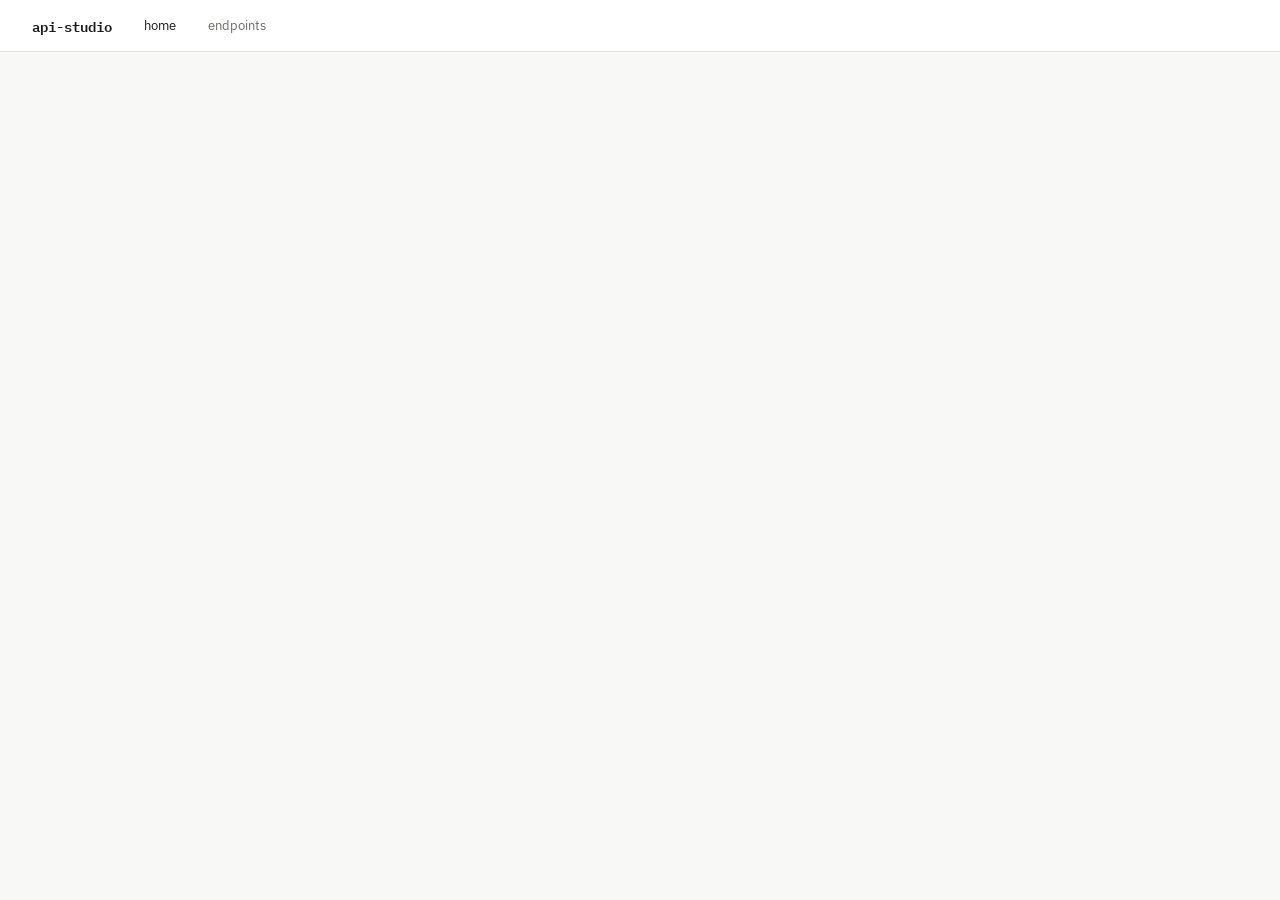
==== app/ui/templates/home.html @ 0e6e1739 "update" ====
<!DOCTYPE html>
<html lang="es">
<head>
<meta charset="UTF-8"/>
<meta name="viewport" content="width=device-width, initial-scale=1.0"/>
<title>API Studio</title>
<link href="https://fonts.googleapis.com/css2?family=IBM+Plex+Mono:wght@400;600&family=IBM+Plex+Sans:wght@400;500;600&display=swap" rel="stylesheet"/>
<style>
*,*::before,*::after{box-sizing:border-box;margin:0;padding:0}
:root{
  --bg:#f8f8f6;
  --surface:#ffffff;
  --border:#e2e2dd;
  --text:#1a1a18;
  --muted:#6b6b66;
  --accent:#1a1a18;
  --tag-bg:#f0f0ec;
  --sans:'IBM Plex Sans',sans-serif;
  --mono:'IBM Plex Mono',monospace;
}
body{background:var(--bg);color:var(--text);font-family:var(--sans);min-height:100vh;display:flex;flex-direction:column}

nav{background:var(--surface);border-bottom:1px solid var(--border);height:52px;display:flex;align-items:center;padding:0 2rem;gap:2rem}
.logo{font-family:var(--mono);font-size:.9rem;font-weight:600;color:var(--text);text-decoration:none}
nav a{font-size:.82rem;color:var(--muted);text-decoration:none;transition:color .15s}
nav a:hover,nav a.active{color:var(--text)}

main{flex:1;max-width:900px;width:100%;margin:0 auto;padding:3rem 2rem}

.page-title{font-size:1.6rem;font-weight:600;letter-spacing:-.02em;margin-bottom:.4rem}
.page-sub{font-size:.85rem;color:var(--muted);margin-bottom:2.5rem}

.stats{display:grid;grid-template-columns:repeat(4,1fr);gap:1px;background:var(--border);border:1px solid var(--border);border-radius:8px;overflow:hidden;margin-bottom:2.5rem}
.stat{background:var(--surface);padding:1.25rem 1.5rem}
.stat-n{font-family:var(--mono);font-size:1.8rem;font-weight:600;line-height:1}
.stat-l{font-size:.75rem;color:var(--muted);margin-top:.3rem}

.section-hd{display:flex;align-items:center;justify-content:space-between;margin-bottom:1rem}
.section-hd h2{font-size:.9rem;font-weight:600}
.btn-sm{font-family:var(--sans);font-size:.78rem;padding:.4rem .9rem;border:1px solid var(--border);border-radius:6px;background:var(--surface);color:var(--text);cursor:pointer;text-decoration:none;transition:background .15s}
.btn-sm:hover{background:var(--tag-bg)}

.ep-list{display:flex;flex-direction:column;gap:1px;background:var(--border);border:1px solid var(--border);border-radius:8px;overflow:hidden}
.ep-row{background:var(--surface);display:grid;grid-template-columns:80px 1fr 1fr;align-items:center;padding:.85rem 1.25rem;gap:1rem;transition:background .15s}
.ep-row:hover{background:var(--tag-bg)}
.badge{display:inline-block;font-family:var(--mono);font-size:.68rem;font-weight:600;padding:2px 7px;border-radius:4px;background:var(--tag-bg);color:var(--text);border:1px solid var(--border)}
.ep-path{font-family:var(--mono);font-size:.82rem}
.ep-desc{font-size:.8rem;color:var(--muted);text-align:right}

footer{border-top:1px solid var(--border);padding:1rem 2rem;text-align:center;font-size:.75rem;color:var(--muted);font-family:var(--mono)}
</style>
</head>
<body>

<nav>
  <a href="/" class="logo">api-studio</a>
  <a href="/" class="active">home</a>
  <a href="create_endpoint_form">endpoints</a>
</nav>

</body>
</html>
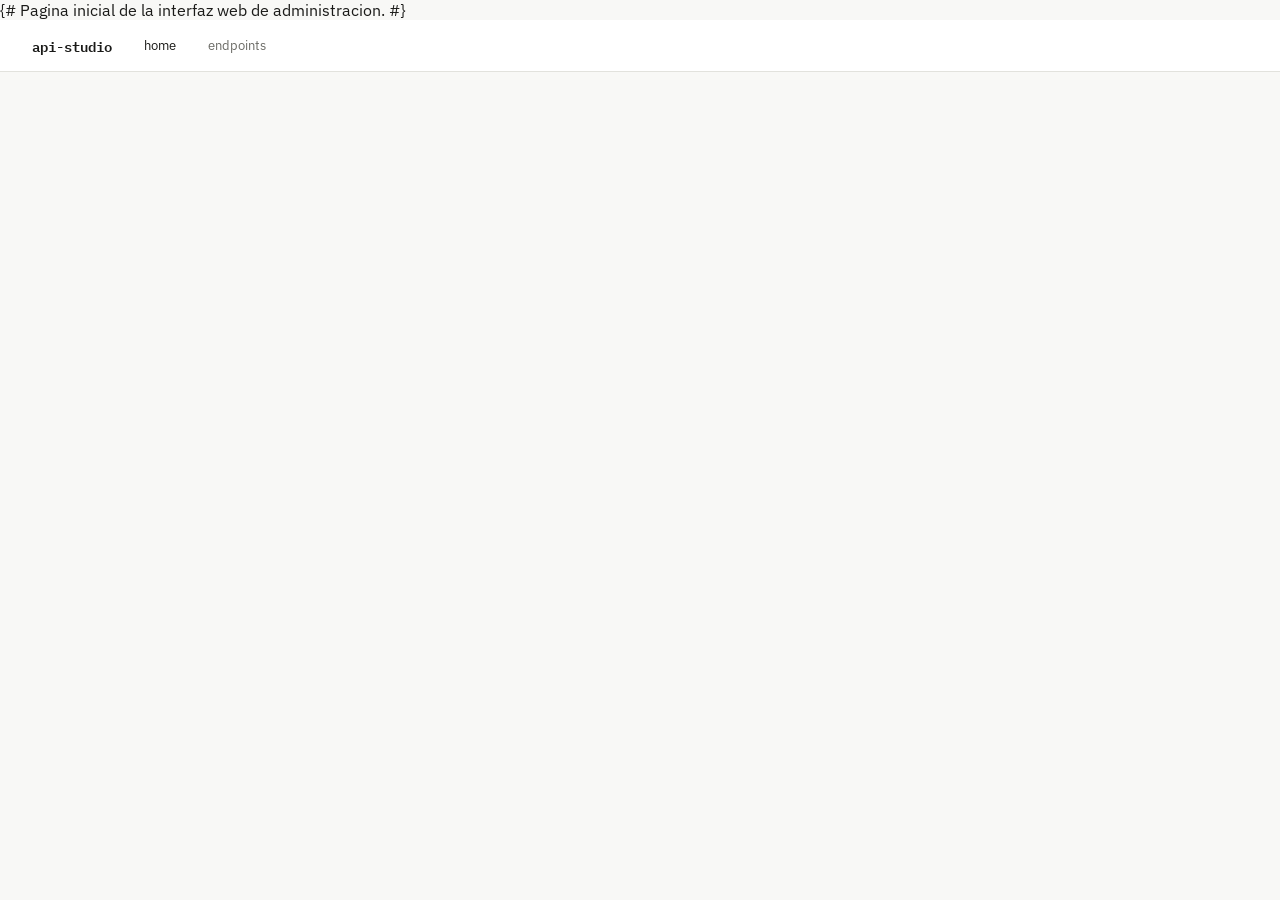
==== commit b09e6e7a: "chore: restructure MockAPI project layout Rebuild the project layout around clearer application resp" ====
--- a/app/ui/templates/home.html
+++ b/app/ui/templates/home.html
@@ -1,3 +1,4 @@
+{# Pagina inicial de la interfaz web de administracion. #}
 <!DOCTYPE html>
 <html lang="es">
 <head>
@@ -59,4 +60,4 @@
 </nav>
 
 </body>
-</html>+</html>
